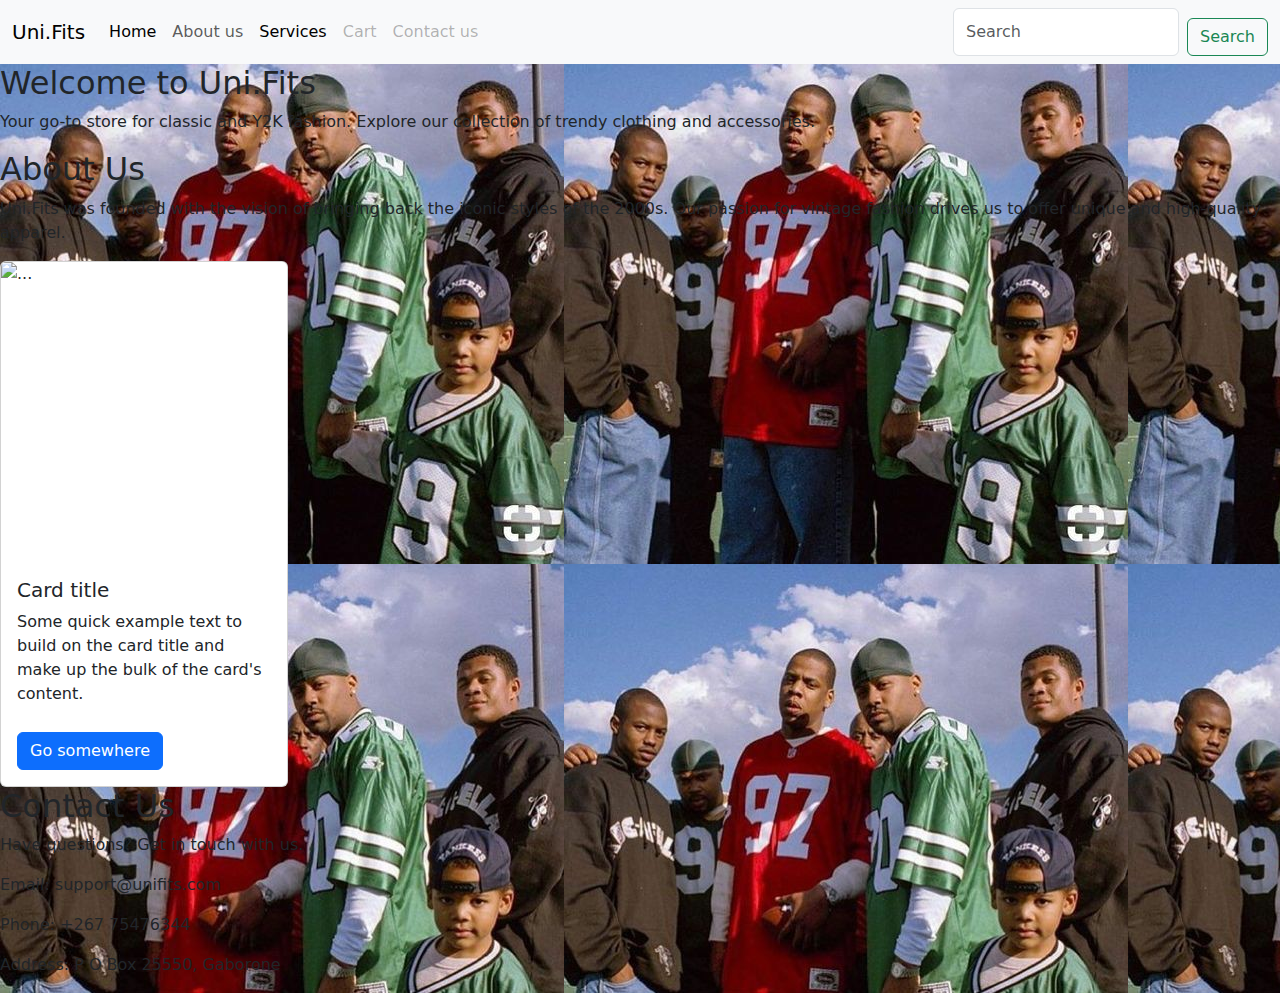
==== index.html @ 51d03d83 "Update index.html" ====
<!DOCTYPE html>

<html lang="en">

<head>

<meta charset="UTF-8">

<meta name="viewport" content="width=device-width, initial-scale=1.0">

<title>Uni.Fits-classic & Y2K drip</title>
<link rel="stylesheet" href="style.css">
<link href="https://cdn.jsdelivr.net/npm/bootstrap@5.3.0/dist/css/bootstrap.min.css" rel="stylesheet">

</head>

<body>

<nav class="navbar navbar-expand-lg navbar-light bg-light">
  <div class="container-fluid">
    <button class="navbar-toggler" type="button" data-bs-toggle="collapse" data-bs-target="#navbarTogglerDemo01" aria-controls="navbarTogglerDemo01" aria-expanded="false" aria-label="Toggle navigation">
      <span class="navbar-toggler-icon"></span>
    </button>
    <div class="collapse navbar-collapse" id="navbarTogglerDemo01">
      <a class="navbar-brand" href="#">Uni.Fits</a>
      <ul class="navbar-nav me-auto mb-2 mb-lg-0">
        <li class="nav-item">
          <a class="nav-link active" aria-current="page" href="index.html">Home</a>
        </li>
        <li class="nav-item">
          <a class="nav-link" href="about us.html">About us</a>
        </li>
        <li class="nav-item">
          <a class="nav-link active" href="#" >Services</a>
        </li>
          <li class="nav-item">
          <a class="nav-link disabled" href="#" >Cart</a>
        </li>
          <li class="nav-item">
          <a class="nav-link disabled" href="contact.html" >Contact us</a>
        </li>
      </ul>
      <form class="d-flex">
        <input class="form-control me-2" type="search" placeholder="Search" aria-label="Search">
        <button class="btn btn-outline-success" type="submit">Search</button>
      </form>
    </div>
  </div>
</nav>



<main>

 <section id="home">
            <h2>Welcome to Uni.Fits</h2>
            <p>Your go-to store for classic and Y2K fashion. Explore our collection of trendy clothing and accessories.</p>
        </section>

        <section id="about">
            <h2>About Us</h2>
            <p>Uni.Fits was founded with the vision of bringing back the iconic styles of the 2000s. Our passion for vintage fashion drives us to offer unique and high-quality apparel.</p>
        </section>

           
<div class="card" style="width: 18rem;">
  <img src="..." class="card-img-top" alt="...">
  <div class="card-body">
    <h5 class="card-title">Card title</h5>
    <p class="card-text">Some quick example text to build on the card title and make up the bulk of the card's content.</p>
    <a href="#" class="btn btn-primary">Go somewhere</a>
  </div>
</div>

   
<section id="contact">
            <h2>Contact Us</h2>
            <p>Have questions? Get in touch with us.</p>
            <p>Email: support@unifits.com</p>
            <p>Phone: +267 75476344</p>
            <p>Address: P O Box 25550, Gaborone</p>
</footer>
<script src="https://cdn.jsdelivr.net/npm/bootstrap@5.3.3/dist/js/bootstrap.bundle.min.js" integrity="sha384-YvpcrYf0tY3lHB60NNkmXc5s9fDVZLESaAA55NDzOxhy9GkcIdslK1eN7N6jIeHz" crossorigin="anonymous"></script>
</body>

</html>
---- style.css ----
body {
    font-family: 'Arial', sans-serif;
    background: linear-gradient(45deg, #ff00ff, #00ffff);
    color: white;
    text-align: center;
    
  background-image: url("Back.jpg");

}

.logo img {
    width: 160px;
}

.hero {
    background: rgba(0, 0, 0, 0.6);
    padding: 20px;
    border-radius: 10px;
    margin: 20px auto;
    max-width: 600px;
}

.hero img {
    width: 100%;
    border-radius: 10px;
}
img {
    width: 350px;  /* Adjust width as needed */
    height: 300px; /* Adjust height as needed */
    border-radius: 15px; /* Adjust for roundness */
    object-fit: cover; /* Ensures the image maintains aspect ratio */
}
.btn {
    background: #ff00ff;
    color: white;
    padding: 10px 20px;
    display: inline-block;
    margin-top: 10px;
    border-radius: 5px;
    text-decoration: none;
}

.gallery {
    margin-top: 30px;
}

.image-grid {
    display: grid;
    grid-template-columns: repeat(2, 1fr);
    gap: 10px;
    max-width: 500px;
    margin: 0 auto;
}

.image-grid img {
    width: 100%;
    border-radius: 10px;
}
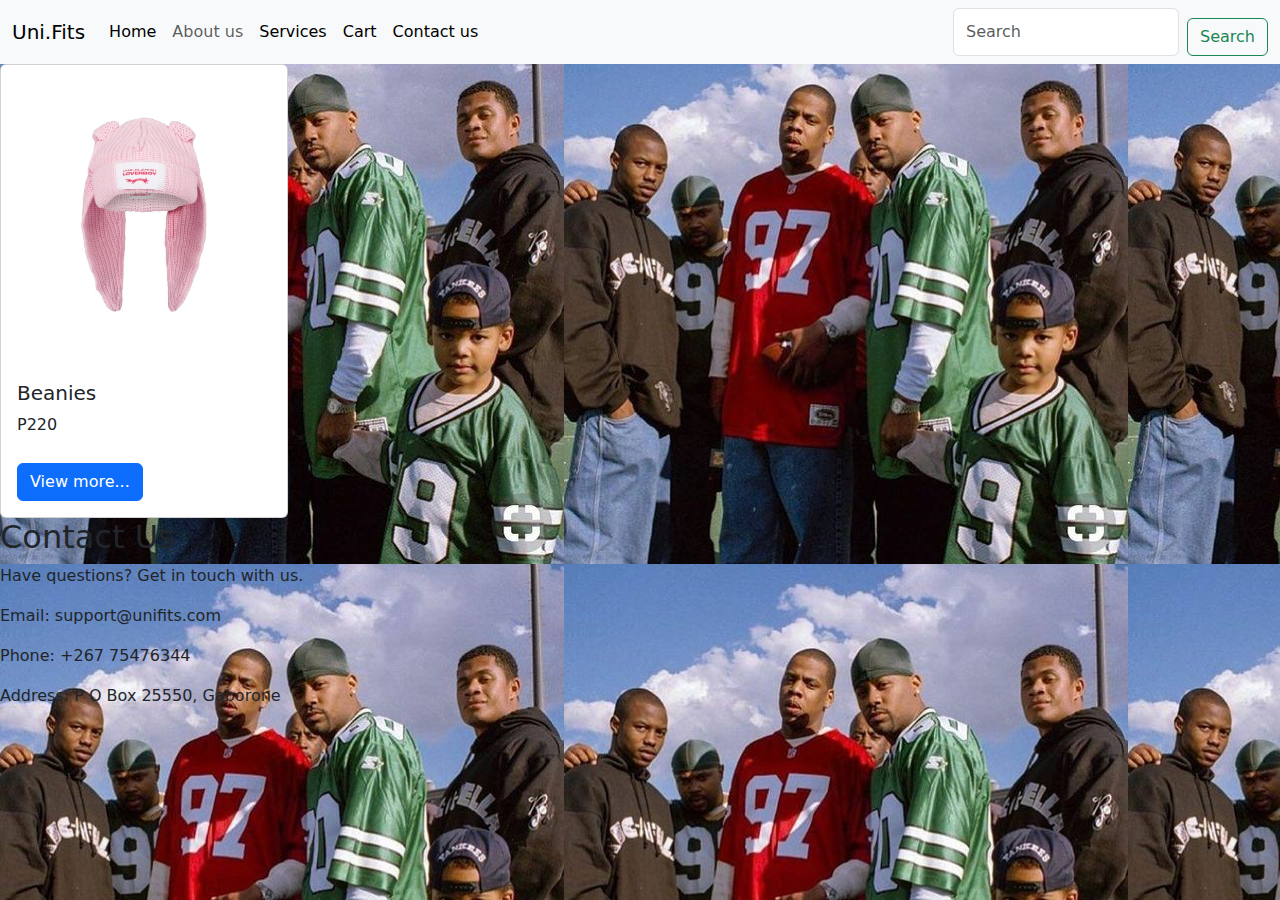
==== commit 4ee29869: "Update index.html" ====
--- a/index.html
+++ b/index.html
@@ -34,10 +34,10 @@
           <a class="nav-link active" href="#" >Services</a>
         </li>
           <li class="nav-item">
-          <a class="nav-link disabled" href="#" >Cart</a>
+          <a class="nav-link active" href="#" >Cart</a>
         </li>
           <li class="nav-item">
-          <a class="nav-link disabled" href="contact.html" >Contact us</a>
+          <a class="nav-link active" href="contact.html" >Contact us</a>
         </li>
       </ul>
       <form class="d-flex">
@@ -52,23 +52,15 @@
 
 <main>
 
- <section id="home">
-            <h2>Welcome to Uni.Fits</h2>
-            <p>Your go-to store for classic and Y2K fashion. Explore our collection of trendy clothing and accessories.</p>
-        </section>
-
-        <section id="about">
-            <h2>About Us</h2>
-            <p>Uni.Fits was founded with the vision of bringing back the iconic styles of the 2000s. Our passion for vintage fashion drives us to offer unique and high-quality apparel.</p>
-        </section>
+ 
 
            
 <div class="card" style="width: 18rem;">
-  <img src="..." class="card-img-top" alt="...">
+  <img src="beanie1.jpg" class="card-img-top" alt="beanie">
   <div class="card-body">
-    <h5 class="card-title">Card title</h5>
-    <p class="card-text">Some quick example text to build on the card title and make up the bulk of the card's content.</p>
-    <a href="#" class="btn btn-primary">Go somewhere</a>
+    <h5 class="card-title">Beanies</h5>
+    <p class="card-text">P220</p>
+    <a href="#" class="btn btn-primary">View more...</a>
   </div>
 </div>
 
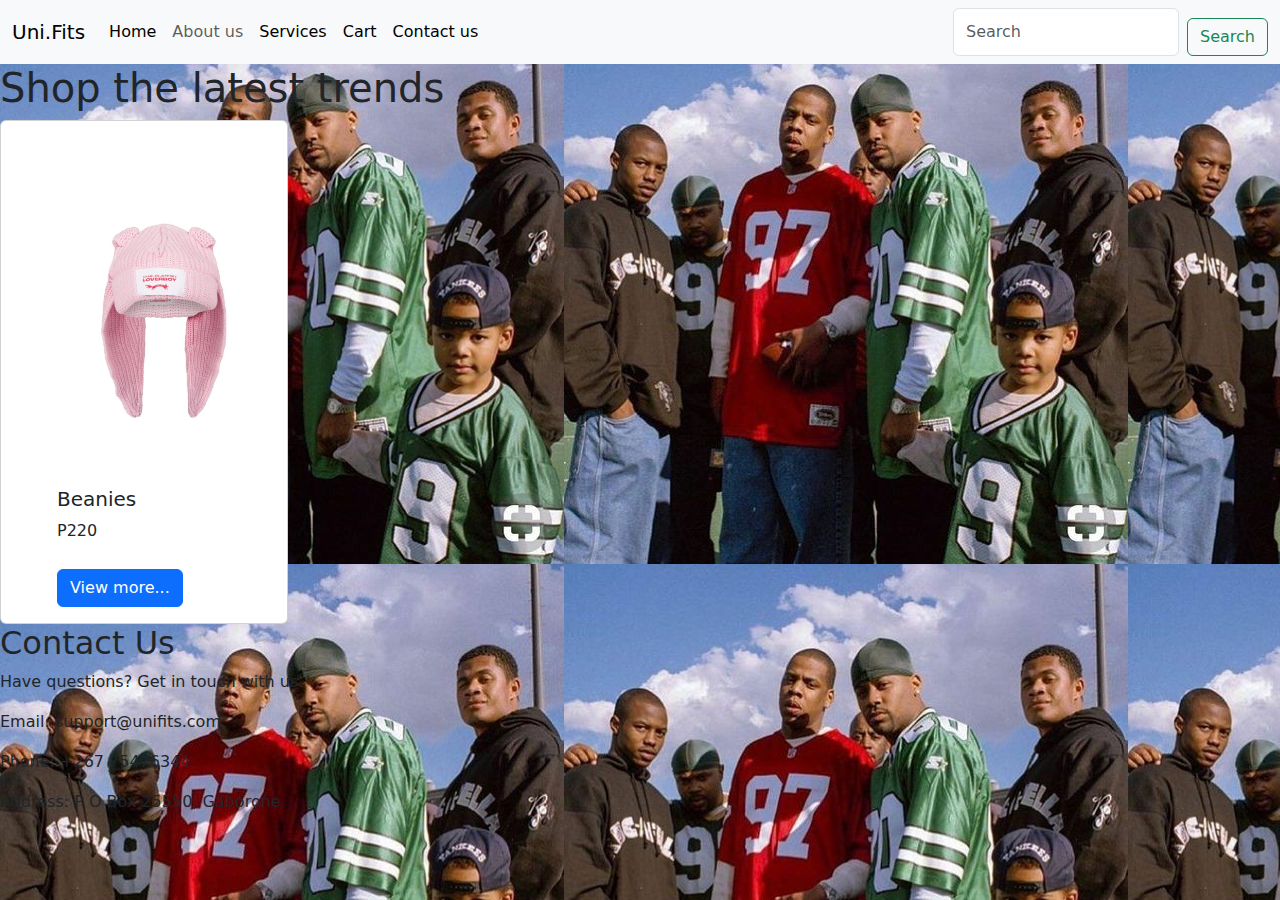
==== commit 79117d15: "Update index.html" ====
--- a/index.html
+++ b/index.html
@@ -52,7 +52,7 @@
 
 <main>
 
- 
+ <h1>Shop the latest trends</h1>
 
            
 <div class="card" style="width: 18rem;">
@@ -64,13 +64,16 @@
   </div>
 </div>
 
-   
-<section id="contact">
+ <footer>  
+
             <h2>Contact Us</h2>
             <p>Have questions? Get in touch with us.</p>
+  
+   <section id="contact">
             <p>Email: support@unifits.com</p>
             <p>Phone: +267 75476344</p>
             <p>Address: P O Box 25550, Gaborone</p>
+     </section>
 </footer>
 <script src="https://cdn.jsdelivr.net/npm/bootstrap@5.3.3/dist/js/bootstrap.bundle.min.js" integrity="sha384-YvpcrYf0tY3lHB60NNkmXc5s9fDVZLESaAA55NDzOxhy9GkcIdslK1eN7N6jIeHz" crossorigin="anonymous"></script>
 </body>
--- a/style.css
+++ b/style.css
@@ -57,3 +57,7 @@
     width: 100%;
     border-radius: 10px;
 }
+.card{
+    padding-left: 40px;
+    padding-top: 50px;
+}
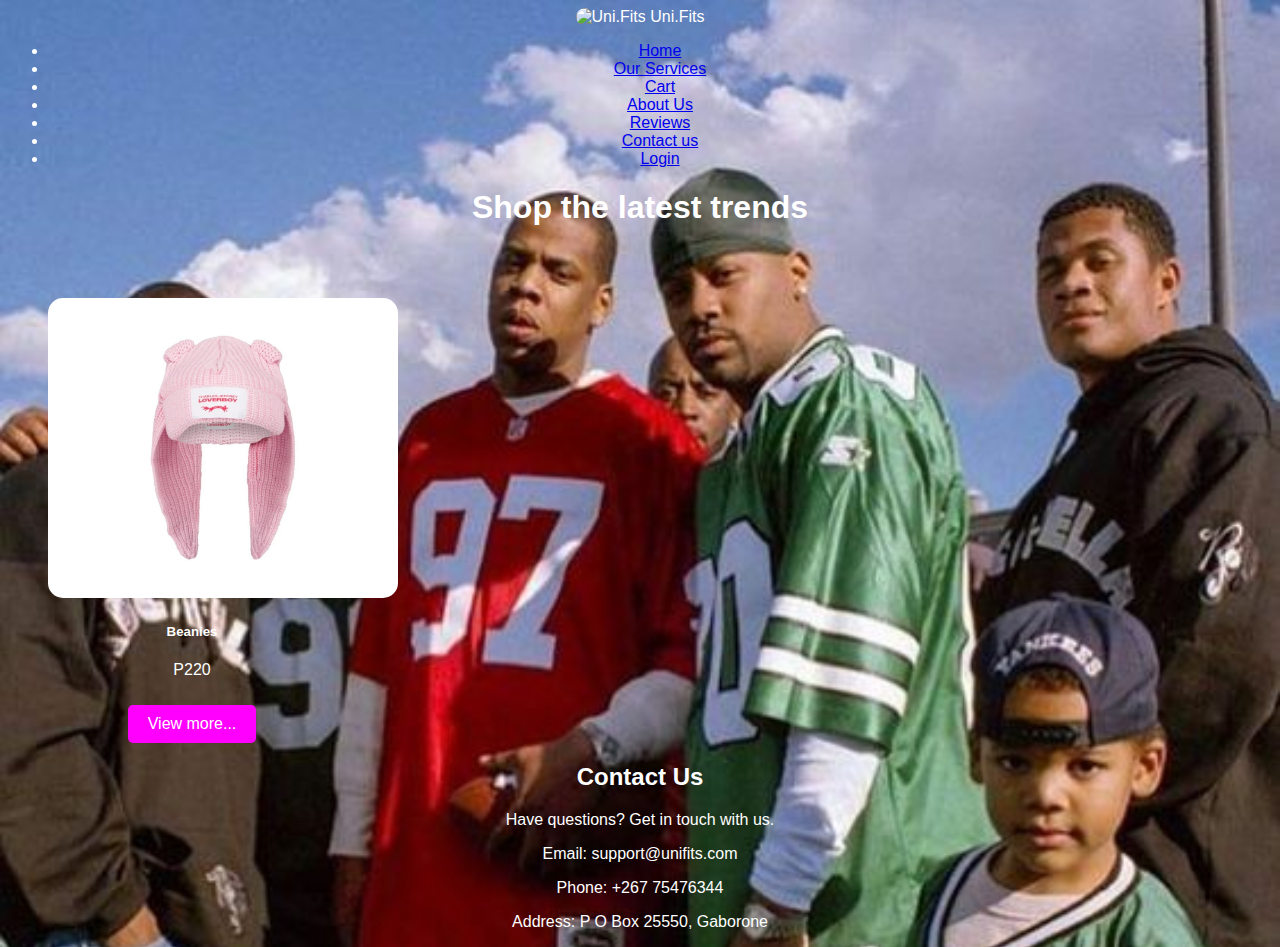
==== commit 51753011: "Update index.html" ====
--- a/index.html
+++ b/index.html
@@ -10,44 +10,25 @@
 
 <title>Uni.Fits-classic & Y2K drip</title>
 <link rel="stylesheet" href="style.css">
-<link href="https://cdn.jsdelivr.net/npm/bootstrap@5.3.0/dist/css/bootstrap.min.css" rel="stylesheet">
-
 </head>
 
 <body>
 
-<nav class="navbar navbar-expand-lg navbar-light bg-light">
-  <div class="container-fluid">
-    <button class="navbar-toggler" type="button" data-bs-toggle="collapse" data-bs-target="#navbarTogglerDemo01" aria-controls="navbarTogglerDemo01" aria-expanded="false" aria-label="Toggle navigation">
-      <span class="navbar-toggler-icon"></span>
-    </button>
-    <div class="collapse navbar-collapse" id="navbarTogglerDemo01">
-      <a class="navbar-brand" href="#">Uni.Fits</a>
-      <ul class="navbar-nav me-auto mb-2 mb-lg-0">
-        <li class="nav-item">
-          <a class="nav-link active" aria-current="page" href="index.html">Home</a>
-        </li>
-        <li class="nav-item">
-          <a class="nav-link" href="about us.html">About us</a>
-        </li>
-        <li class="nav-item">
-          <a class="nav-link active" href="#" >Services</a>
-        </li>
-          <li class="nav-item">
-          <a class="nav-link active" href="#" >Cart</a>
-        </li>
-          <li class="nav-item">
-          <a class="nav-link active" href="contact.html" >Contact us</a>
-        </li>
-      </ul>
-      <form class="d-flex">
-        <input class="form-control me-2" type="search" placeholder="Search" aria-label="Search">
-        <button class="btn btn-outline-success" type="submit">Search</button>
-      </form>
-    </div>
-  </div>
-</nav>
-
+<div class="navbar">
+<div class="logo">
+<img src="logo.jpg" alt="Uni.Fits">
+<span>Uni.Fits</span>
+</div>
+<ul>
+<li><a href="home.html">Home</a></li>
+<li><a href="services.html">Our Services</a></li>
+<li><a href="shop.html">Cart</a></li>
+<li><a href="aboutus.html">About Us</a></li>
+<li><a href="testimonial.html">Reviews</a></li>
+<li><a href="contactus.html">Contact us</a></li>
+<li><a href="login.html">Login</a></li>
+</ul>
+</div>
 
 
 <main>
--- a/style.css
+++ b/style.css
@@ -4,8 +4,12 @@
     background: linear-gradient(45deg, #ff00ff, #00ffff);
     color: white;
     text-align: center;
-    
-  background-image: url("Back.jpg");
+    background-image: url("Back.jpg");
+   
+ 
+  background-repeat: no-repeat;
+  background-size: cover;
+
 
 }
 
@@ -28,6 +32,8 @@
 img {
     width: 350px;  /* Adjust width as needed */
     height: 300px; /* Adjust height as needed */
+    border: 1px;
+    
     border-radius: 15px; /* Adjust for roundness */
     object-fit: cover; /* Ensures the image maintains aspect ratio */
 }
@@ -60,4 +66,5 @@
 .card{
     padding-left: 40px;
     padding-top: 50px;
+    padding-right: 50px;
 }
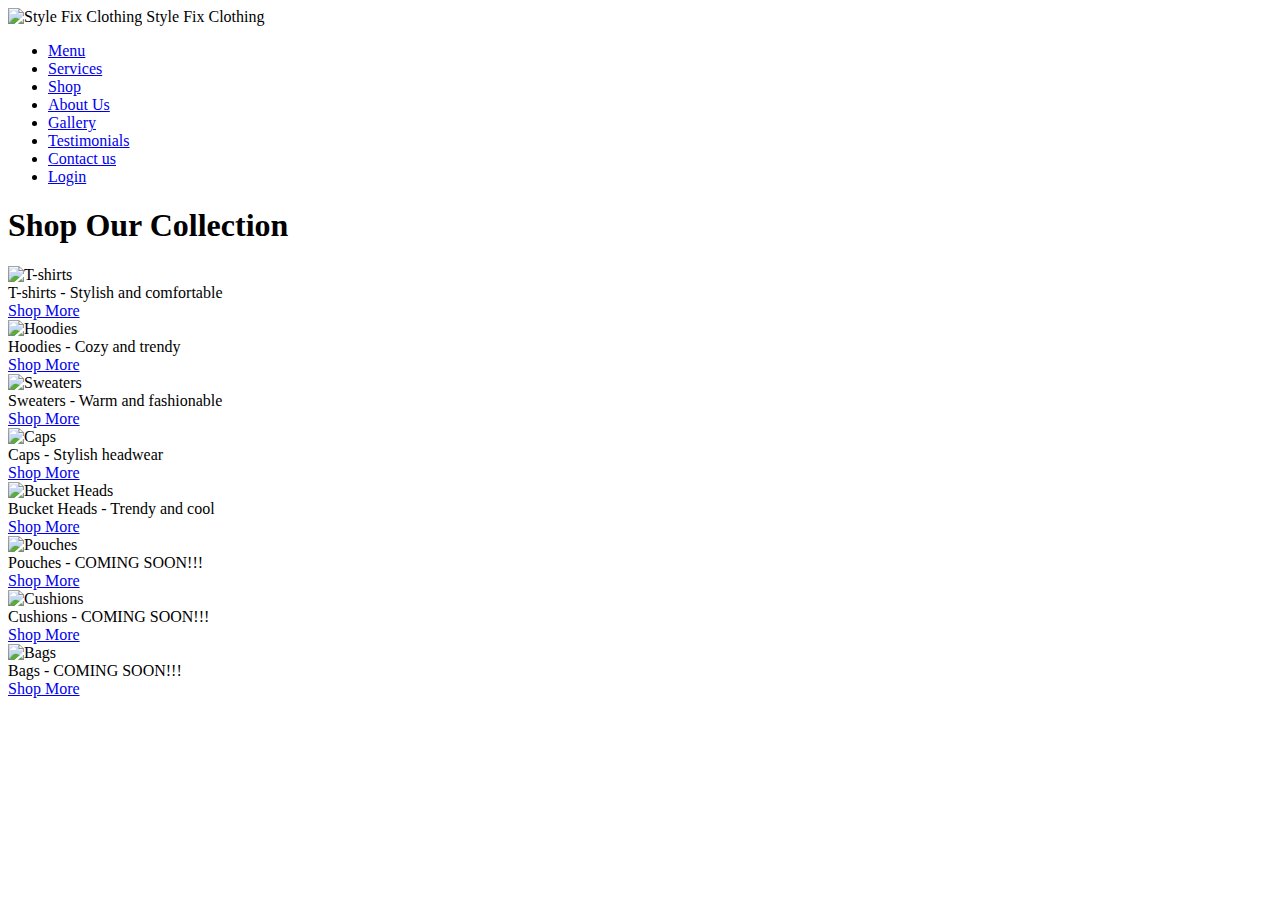
==== commit d97babee: "Update index.html" ====
--- a/index.html
+++ b/index.html
@@ -1,62 +1,75 @@
 <!DOCTYPE html>
-
 <html lang="en">
-
 <head>
-
 <meta charset="UTF-8">
-
 <meta name="viewport" content="width=device-width, initial-scale=1.0">
-
-<title>Uni.Fits-classic & Y2K drip</title>
-<link rel="stylesheet" href="style.css">
+<title>Style Fix Clothing - Shop</title>
 </head>
-
 <body>
-
-<div class="navbar">
+ 
+    <div class="navbar">
 <div class="logo">
-<img src="logo.jpg" alt="Uni.Fits">
-<span>Uni.Fits</span>
+<img src="logo.jpg" alt="Style Fix Clothing">
+<span>Style Fix Clothing</span>
 </div>
 <ul>
-<li><a href="home.html">Home</a></li>
-<li><a href="services.html">Our Services</a></li>
-<li><a href="shop.html">Cart</a></li>
+<li><a href="home.html">Menu</a></li>
+<li><a href="services.html">Services</a></li>
+<li><a href="shop.html">Shop</a></li>
 <li><a href="aboutus.html">About Us</a></li>
-<li><a href="testimonial.html">Reviews</a></li>
-<li><a href="contactus.html">Contact us</a></li>
+<li><a href="gallery.html">Gallery</a></li>
+<li><a href="testimonial.html">Testimonials</a></li>
+<li><a href="contact.html">Contact us</a></li>
 <li><a href="login.html">Login</a></li>
 </ul>
 </div>
-
-
-<main>
-
- <h1>Shop the latest trends</h1>
-
-           
-<div class="card" style="width: 18rem;">
-  <img src="beanie1.jpg" class="card-img-top" alt="beanie">
-  <div class="card-body">
-    <h5 class="card-title">Beanies</h5>
-    <p class="card-text">P220</p>
-    <a href="#" class="btn btn-primary">View more...</a>
-  </div>
+ 
+    <h1>Shop Our Collection</h1>
+ 
+    <div class="container">
+<div class="card">
+<img src="walk.tshirt.jpg" alt="T-shirts">
+<div class="info">T-shirts - Stylish and comfortable</div>
+<a href="tshirt.html" class="button">Shop More</a>
 </div>
-
- <footer>  
-
-            <h2>Contact Us</h2>
-            <p>Have questions? Get in touch with us.</p>
-  
-   <section id="contact">
-            <p>Email: support@unifits.com</p>
-            <p>Phone: +267 75476344</p>
-            <p>Address: P O Box 25550, Gaborone</p>
-     </section>
-</footer>
-<script src="https://cdn.jsdelivr.net/npm/bootstrap@5.3.3/dist/js/bootstrap.bundle.min.js" integrity="sha384-YvpcrYf0tY3lHB60NNkmXc5s9fDVZLESaAA55NDzOxhy9GkcIdslK1eN7N6jIeHz" crossorigin="anonymous"></script>
+<div class="card">
+<img src="stylefix.hoodie.jpg" alt="Hoodies">
+<div class="info">Hoodies - Cozy and trendy</div>
+<a href="hoodies.html" class="button">Shop More</a>
+</div>
+<div class="card">
+<img src="jireh.sweater.jpg" alt="Sweaters">
+<div class="info">Sweaters - Warm and fashionable</div>
+<a href="sweaters.html" class="button">Shop More</a>
+</div>
+<div class="card">
+<img src="bestill.cap.jpg" alt="Caps">
+<div class="info">Caps - Stylish headwear</div>
+<a href="store.html" class="button">Shop More</a>
+</div>
+<div class="card">
+<img src="jesus.buckethead.jpg" alt="Bucket Heads">
+<div class="info">Bucket Heads - Trendy and cool</div>
+<a href="store.html" class="button">Shop More</a>
+</div>
+<div class="card">
+<img src="faith.pouch.jpg" alt="Pouches">
+<div class="info">Pouches - COMING SOON!!!</div>
+<a href="store.html" class="button">Shop More</a>
+</div>
+<div class="card">
+<img src="faith.cushion.jpg" alt="Cushions">
+<div class="info">Cushions - COMING SOON!!!</div>
+<a href="store.html" class="button">Shop More</a>
+</div>
+<div class="card">
+<img src="faith.bag.jpg" alt="Bags">
+<div class="info">Bags - COMING SOON!!!</div>
+<a href="store.html" class="button">Shop More</a>
+</div>
+</div>
+ 
+ 
+ 
 </body>
-
 </html>
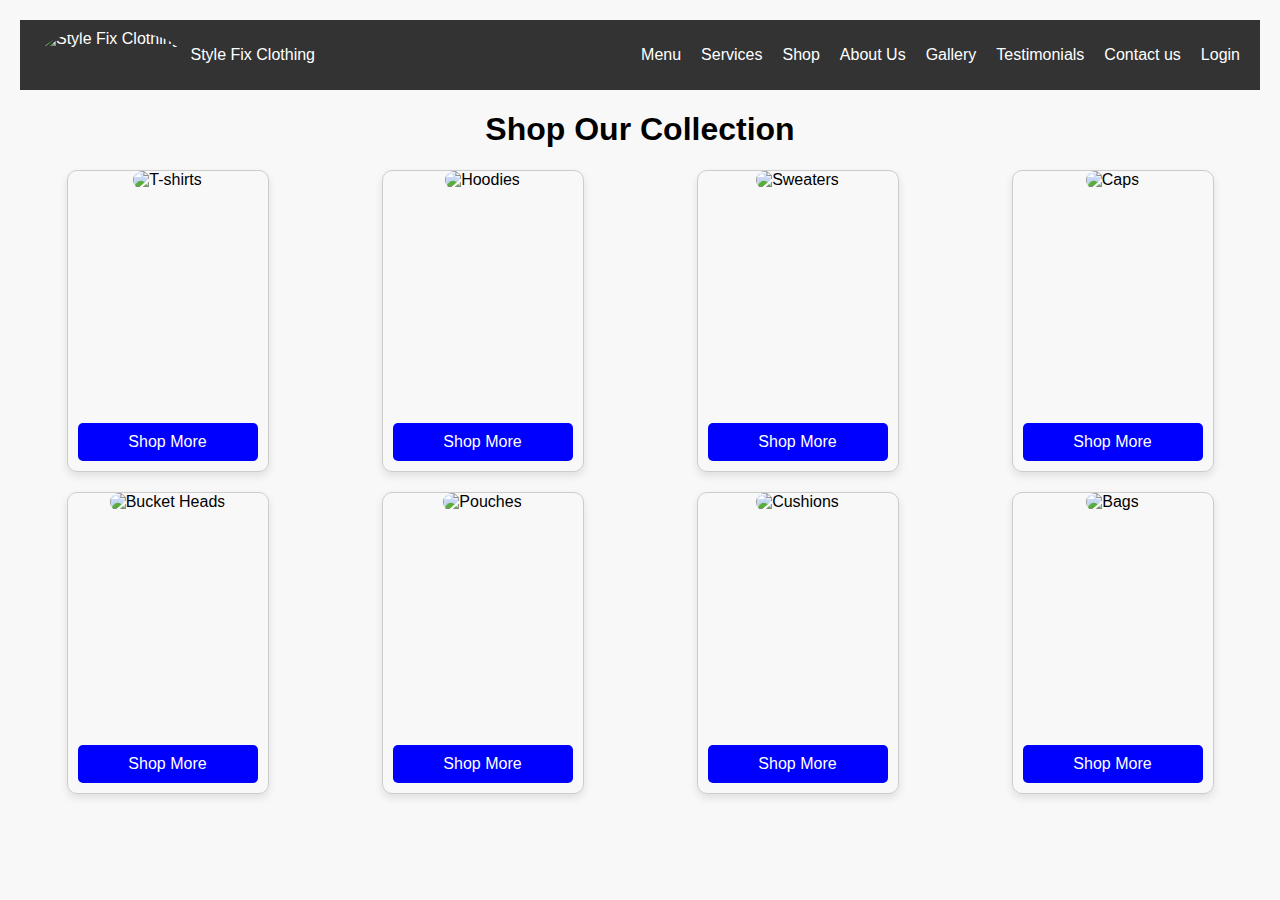
==== commit c90f0b9a: "Update index.html" ====
--- a/index.html
+++ b/index.html
@@ -4,6 +4,7 @@
 <meta charset="UTF-8">
 <meta name="viewport" content="width=device-width, initial-scale=1.0">
 <title>Style Fix Clothing - Shop</title>
+ <link rel="stylesheet" href="style.css">
 </head>
 <body>
  
--- a/style.css
+++ b/style.css
@@ -0,0 +1,99 @@
+  body {
+            font-family: Arial, sans-serif;
+            margin: 0;
+            padding: 20px;
+            text-align: center;
+            background-color: #f8f8f8;
+        }
+        .navbar {
+            display: flex;
+            justify-content: space-between;
+            align-items: center;
+            padding: 10px 20px;
+            background-color: #333;
+            color: #fff;
+        }
+        .navbar img {
+            height: 50px;
+            border-radius: 50%;
+            margin-right: 10px;
+        }
+        .navbar .logo {
+            display: flex;
+            align-items: center;
+        }
+        .navbar ul {
+            display: flex;
+            list-style: none;
+            margin: 0;
+            padding: 0;
+        }
+        .navbar ul li {
+            margin-left: 20px;
+        }
+        .navbar ul li a {
+            color: #fff;
+            text-decoration: none;
+            transition: color 0.3s;
+        }
+        .navbar ul li a:hover {
+            color: #ccc;
+        }
+        .container {
+            display: grid;
+            grid-template-columns: repeat(4, 1fr);
+            gap: 20px;
+            margin-top: 20px;
+            justify-items: center;
+        }
+        .card {
+            position: relative;
+            width: 200px;
+            height: 300px;
+            border: 1px solid #ccc;
+            border-radius: 10px;
+            overflow: hidden;
+            box-shadow: 0 4px 8px rgba(0,0,0,0.1);
+        }
+        .card img {
+            width: 100%;
+            height: 100%;
+            object-fit: cover;
+            border-radius: 10px;
+        }
+        .card .info {
+            position: absolute;
+            bottom: 0;
+            left: 0;
+            width: 100%;
+            height: 100%;
+            background: rgba(255,255,255,0.8);
+            color: #333;
+            padding: 20px;
+            box-sizing: border-box;
+            display: flex;
+            align-items: center;
+            justify-content: center;
+            opacity: 0;
+            transform: translateY(100%);
+            transition: transform 0.3s, opacity 0.3s;
+            border-radius: 10px;
+        }
+        .card:hover .info {
+            opacity: 1;
+            transform: translateY(0);
+        }
+        .card .button {
+            position: absolute;
+            bottom: 10px;
+            left: 50%;
+            transform: translateX(-50%);
+            width: 80%;
+            padding: 10px;
+            text-align: center;
+            background-color: blue;
+            color: #fff;
+            text-decoration: none;
+            border-radius: 5px;
+        }
+       
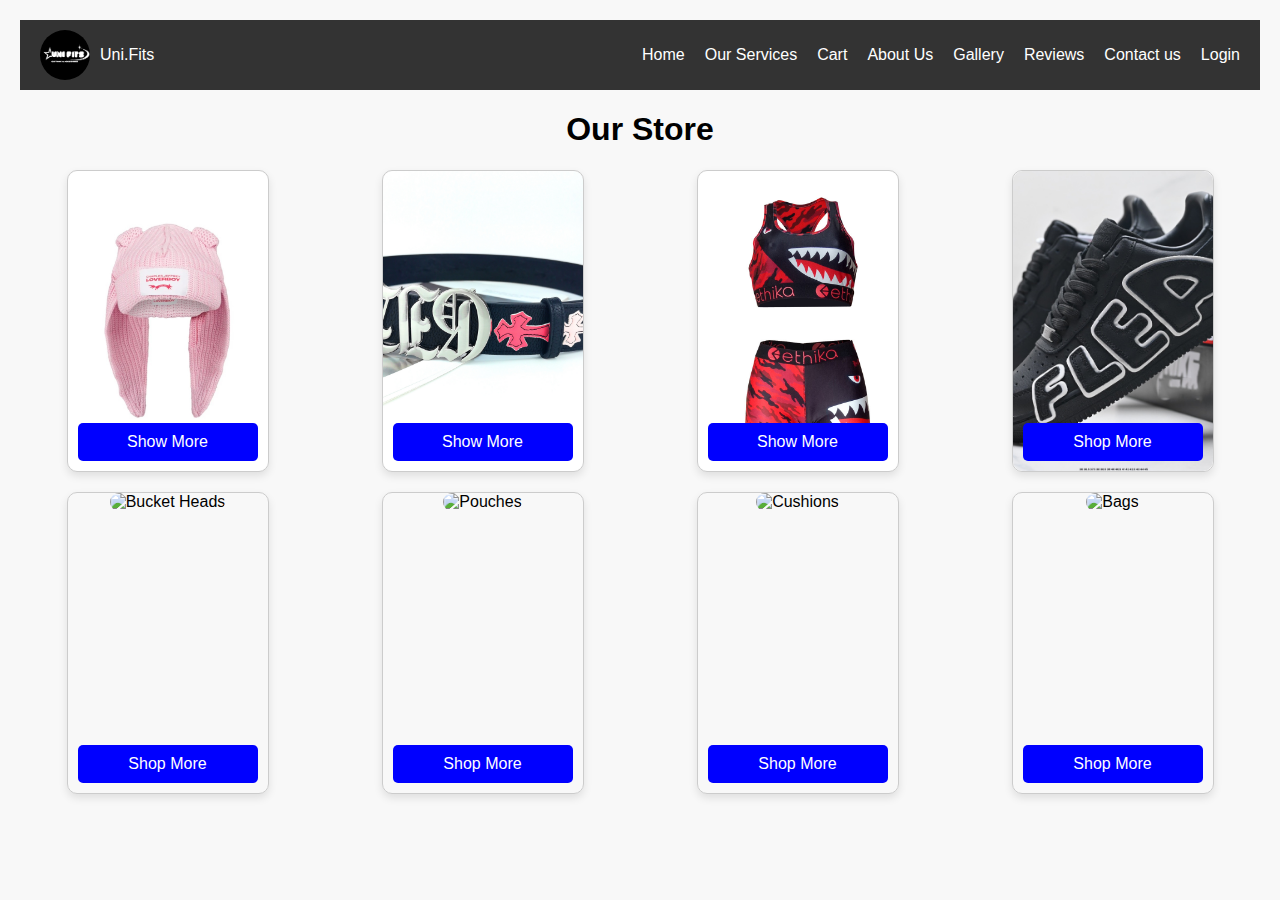
==== commit d24f45c2: "Update index.html" ====
--- a/index.html
+++ b/index.html
@@ -10,42 +10,42 @@
  
     <div class="navbar">
 <div class="logo">
-<img src="logo.jpg" alt="Style Fix Clothing">
-<span>Style Fix Clothing</span>
+<img src="Uni.Fits.png" alt="Uni.Fits">
+<span>Uni.Fits</span>
 </div>
 <ul>
-<li><a href="home.html">Menu</a></li>
-<li><a href="services.html">Services</a></li>
-<li><a href="shop.html">Shop</a></li>
+<li><a href="home.html">Home</a></li>
+<li><a href="services.html">Our Services</a></li>
+<li><a href="shop.html">Cart</a></li>
 <li><a href="aboutus.html">About Us</a></li>
 <li><a href="gallery.html">Gallery</a></li>
-<li><a href="testimonial.html">Testimonials</a></li>
+<li><a href="testimonial.html">Reviews</a></li>
 <li><a href="contact.html">Contact us</a></li>
 <li><a href="login.html">Login</a></li>
 </ul>
 </div>
  
-    <h1>Shop Our Collection</h1>
+    <h1>Our Store</h1>
  
     <div class="container">
 <div class="card">
-<img src="walk.tshirt.jpg" alt="T-shirts">
-<div class="info">T-shirts - Stylish and comfortable</div>
-<a href="tshirt.html" class="button">Shop More</a>
+<img src="beanie1.jpg" alt="T-shirts">
+<div class="info">Beanies - Stylish and comfortable</div>
+<a href="tshirt.html" class="button">Show More</a>
 </div>
 <div class="card">
-<img src="stylefix.hoodie.jpg" alt="Hoodies">
-<div class="info">Hoodies - Cozy and trendy</div>
-<a href="hoodies.html" class="button">Shop More</a>
+<img src="belt2.jpg" alt="Hoodies">
+<div class="info">Belts - Cozy and trendy</div>
+<a href="hoodies.html" class="button">Show More</a>
 </div>
 <div class="card">
-<img src="jireh.sweater.jpg" alt="Sweaters">
-<div class="info">Sweaters - Warm and fashionable</div>
-<a href="sweaters.html" class="button">Shop More</a>
+<img src="ethika2.jpg" alt="Sweaters">
+<div class="info">Ethika - Warm and fashionable</div>
+<a href="sweaters.html" class="button">Show More</a>
 </div>
 <div class="card">
-<img src="bestill.cap.jpg" alt="Caps">
-<div class="info">Caps - Stylish headwear</div>
+<img src="nike1.jpg" alt="Caps">
+<div class="info">Nike - Stylish headwear</div>
 <a href="store.html" class="button">Shop More</a>
 </div>
 <div class="card">
